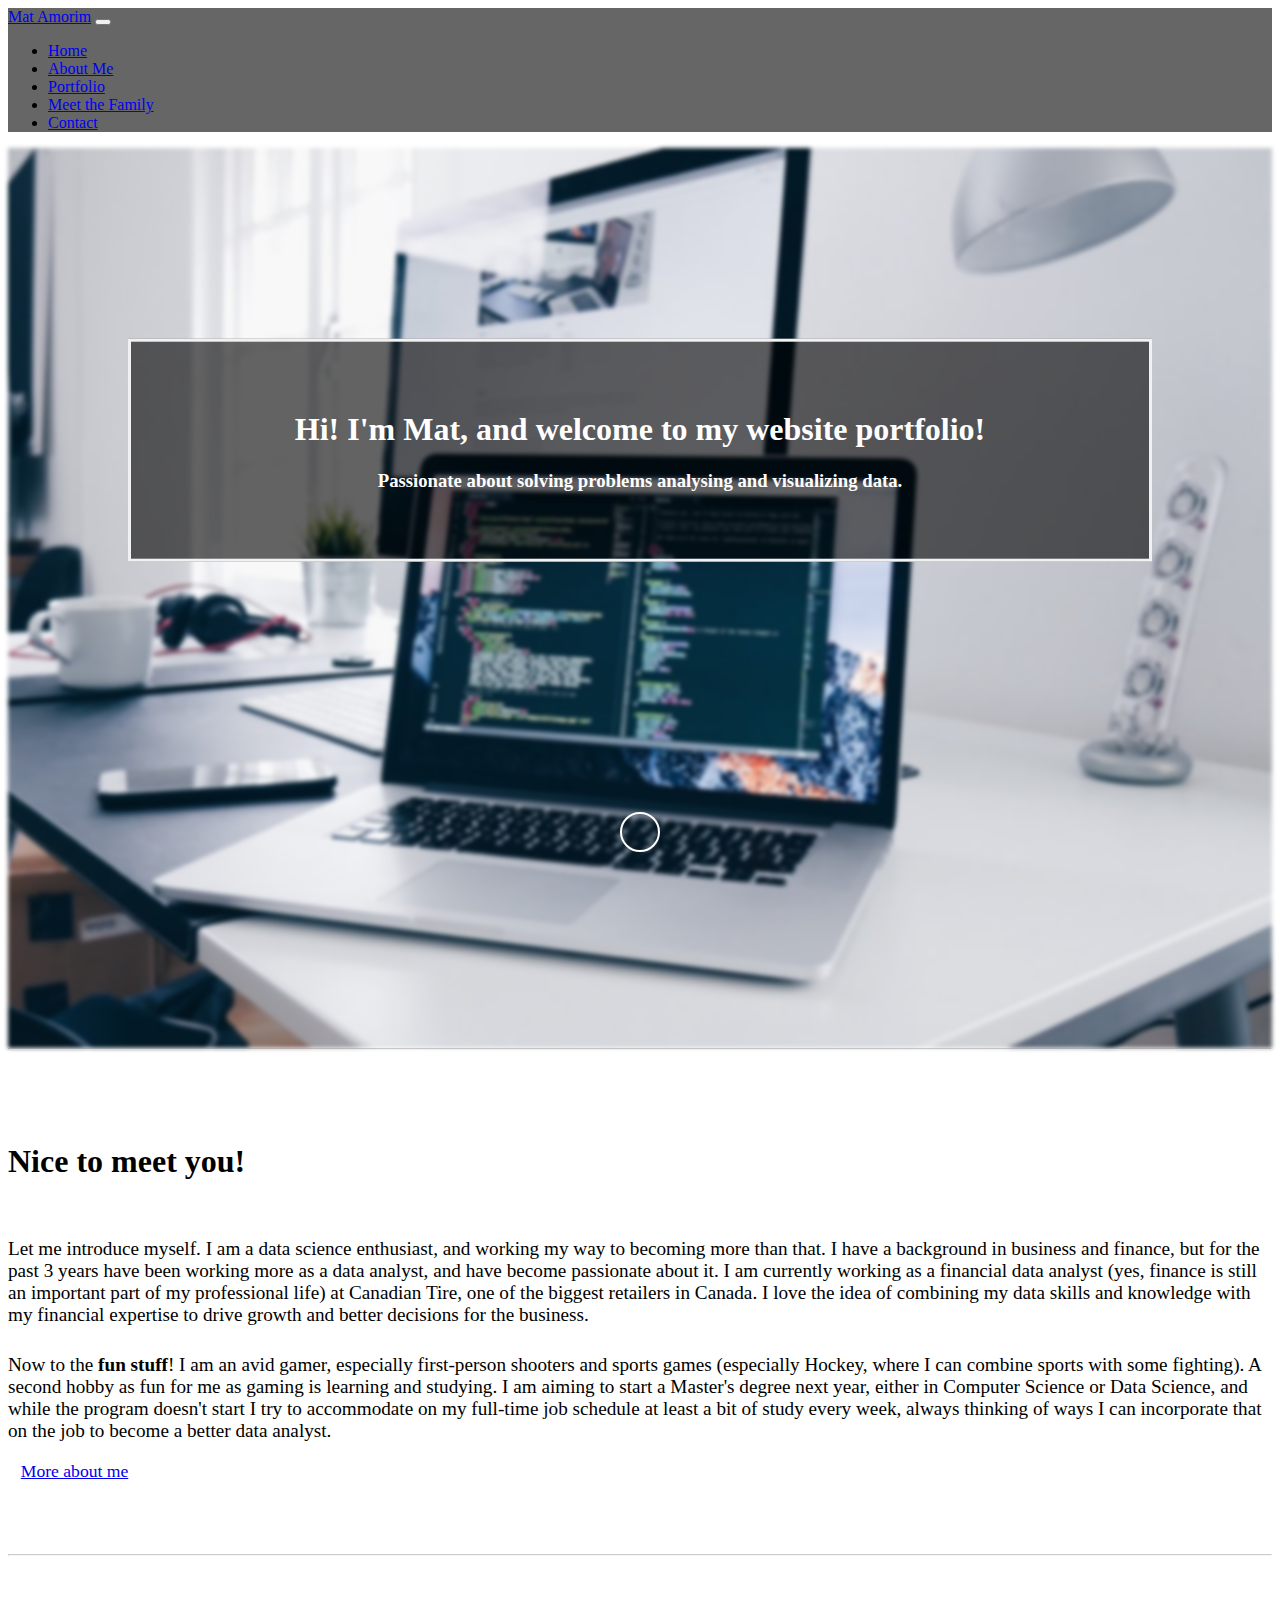
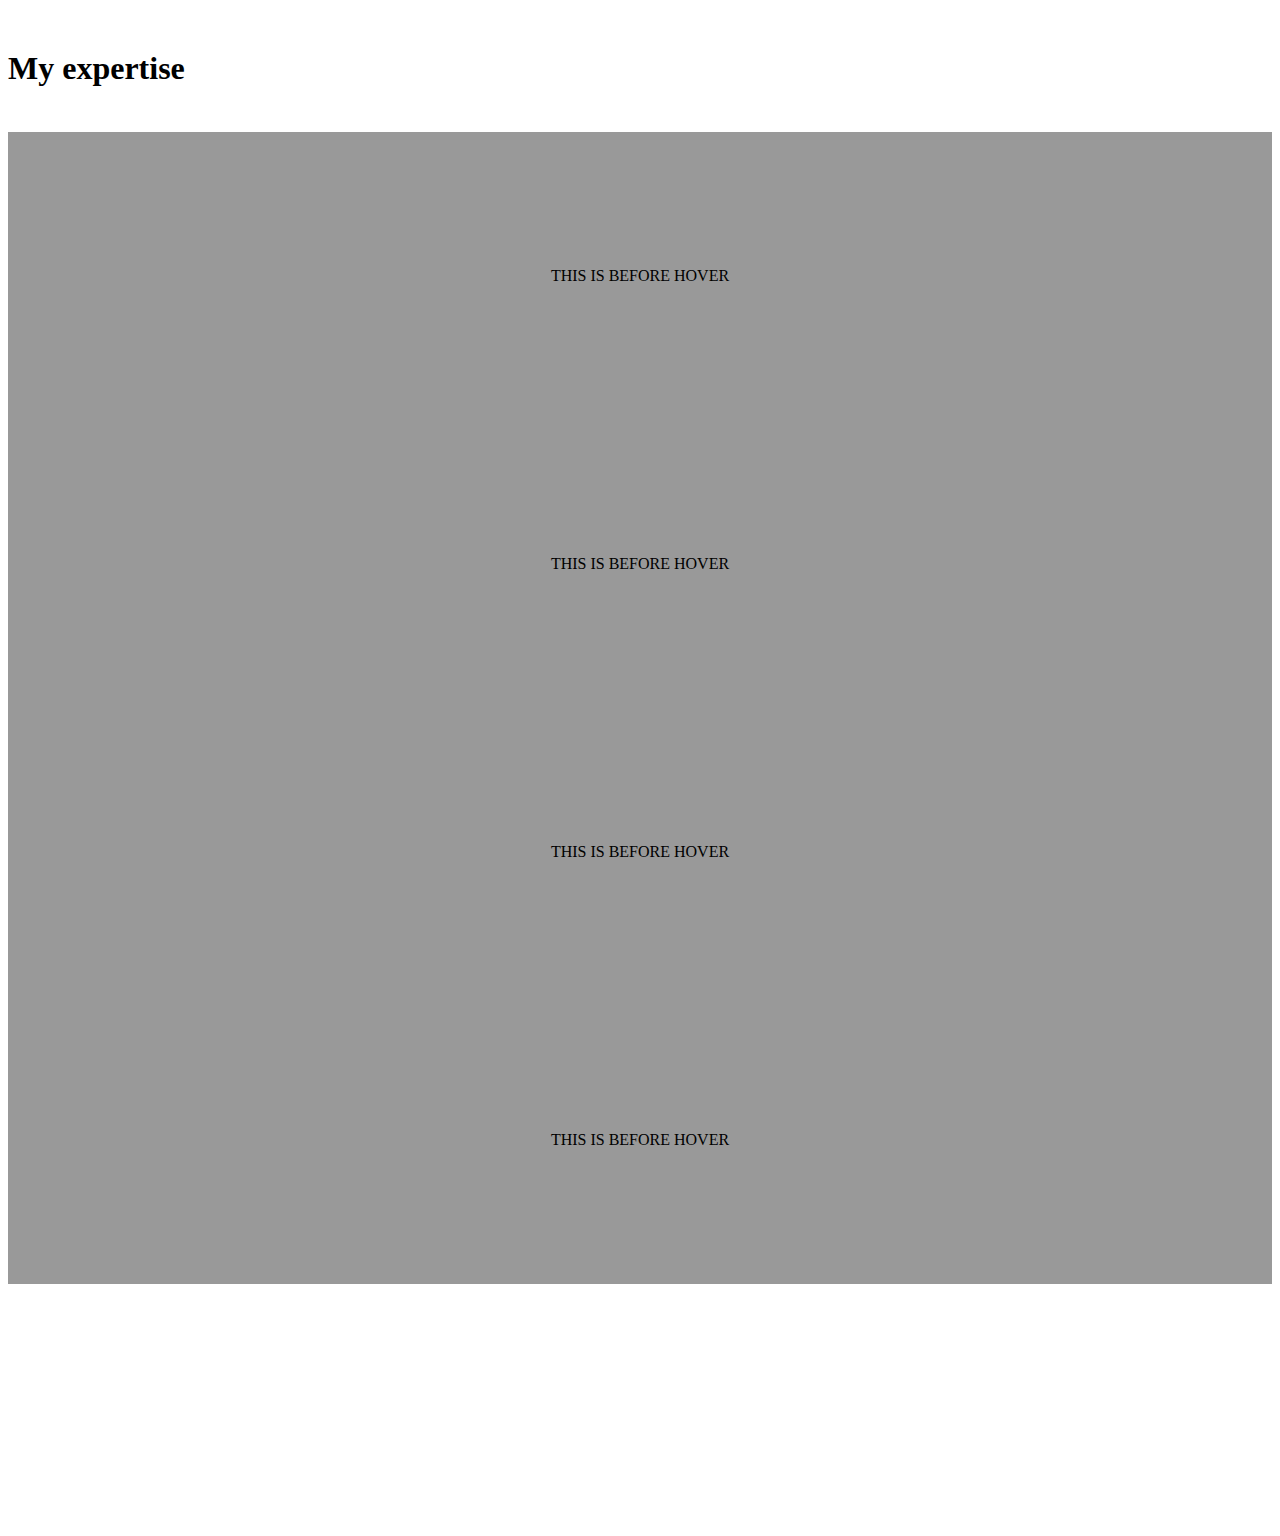
==== index.html @ 1cd7a4b4 "Fixed hover on main page" ====
<!DOCTYPE html>

<html lang="eng">
    <head>
        <meta charset="utf-8" />
        <meta name="viewport" content="width=device-width, initial-scale=1, shrink-to-fit=no" />
        <meta name="description" content="" />
        <meta name="author" content="" />
        <title>Mat Amorim</title>
        <!-- Font Awesome icons (free version)-->
        <!-- <script src="https://use.fontawesome.com/releases/v5.15.3/js/all.js" crossorigin="anonymous"></script> -->
        <link rel="stylesheet" href="https://use.fontawesome.com/releases/v5.7.2/css/all.css" integrity="sha384-fnmOCqbTlWIlj8LyTjo7mOUStjsKC4pOpQbqyi7RrhN7udi9RwhKkMHpvLbHG9Sr" crossorigin="anonymous">
        <!-- Google fonts-->
        <link href="https://fonts.googleapis.com/css?family=Montserrat:400,700" rel="stylesheet" type="text/css" />
        <link href="https://fonts.googleapis.com/css?family=Roboto+Slab:400,100,300,700" rel="stylesheet" type="text/css" />
        <!-- My CSS Stylesheet-->
        <link href="css/styles.css" rel="stylesheet" type="text/css" />
        <!-- Also include Bootstrap-->
        <link href="https://cdn.jsdelivr.net/npm/bootstrap@5.0.2/dist/css/bootstrap.min.css" rel="stylesheet" integrity="sha384-EVSTQN3/azprG1Anm3QDgpJLIm9Nao0Yz1ztcQTwFspd3yD65VohhpuuCOmLASjC" crossorigin="anonymous" />
    </head>
    <body>
        <!-- Navigation-->
        <nav class="navbar navbar-expand-lg navbar-dark fixed-top" id="mainNav">
            <div class="container" id="mainNavContainer">
                <a class="navbar-brand" href="#">Mat Amorim</a>
                <button class="navbar-toggler" type="button" data-bs-toggle="collapse" data-bs-target="#navbarResponsive" aria-controls="navbarResponsive" aria-expanded="false" aria-label="Toggle navigation">
                    <i class="fas fa-bars ms-1"></i>
                </button>
                <div class="collapse navbar-collapse" id="navbarResponsive">
                    <ul class="navbar-nav text-uppercase ms-auto py-4 py-lg-0">
                        <li class="nav-item"><a class="nav-link active" href="#">Home</a></li>
                        <li class="nav-item"><a class="nav-link" href="about.html">About Me</a></li>
                        <li class="nav-item"><a class="nav-link" href="portfolio.html">Portfolio</a></li>
                        <li class="nav-item"><a class="nav-link" href="family.html">Meet the Family</a></li>
                        <li class="nav-item"><a class="nav-link" href="contact.html">Contact</a></li>
                    </ul>
                </div>
            </div>
        </nav>
        <!-- Masthead-->
        <header>
            <div class="masthead"></div>
            <div class="masthead-subheading">
                <h1>
                    Hi! I'm Mat, and welcome to my website portfolio!
                </h1>
                <h3>
                    Passionate about solving problems analysing and visualizing data.
                </h3>
            </div>
            <div class="scroll-btn">
                <i class="fas fa-angle-double-down"></i>
            </div>
        </header>
        
        <hr class="sep-after-screen">
        
        <section class="home-personal">
            <div class="container">
                <div class="row align-items-center justify-content-between">
                    <h1>
                        Nice to meet you!
                    </h1>
                    <p class="home-details">
                        Let me introduce myself. I am a data science enthusiast, and working my way to becoming more than that. 
                        I have a background in business and finance, but for the past 3 years have been working more as a data analyst, and have become passionate about it. 
                        I am currently working as a financial data analyst (yes, finance is still an important part of my professional life) at Canadian Tire, one of the biggest retailers in Canada. 
                        I love the idea of combining my data skills and knowledge with my financial expertise to drive growth and better decisions for the business.
                    </p>
                    <p class="home-details second">
                        Now to the <b>fun stuff</b>! I am an avid gamer, especially first-person shooters and sports games (especially Hockey, where I can combine sports with some fighting).
                        A second hobby as fun for me as gaming is learning and studying. I am aiming to start a Master's degree next year, either in Computer Science or Data Science, 
                        and while the program doesn't start I try to accommodate on my full-time job schedule at least a bit of study every week, 
                        always thinking of ways I can incorporate that on the job to become a better data analyst.
                    </p>
                    <a href="about.html" class="btn btn-outline-dark about-btn" role="button">More about me</a>
                </div>
            </div>
        </section>

        <hr class="sep-after-intro">

        <section class="home-expertise">
            <div class="container">
                <div class="row d-flex justify-content-center" id="expertise-title">
                    <div class="text-center">
                        <h1>My expertise</h1>
                    </div>
                </div>
                <div class="row">
                    <div class="col-lg-6 col-sm-6 mb-4">
                        <div class="exp-item">
                            <div class="exp-hover">
                                THIS IS THE HOVER
                            </div>
                            THIS IS BEFORE HOVER
                        </div>
                    </div>
                    <div class="col-lg-6 col-sm-6 mb-4">
                        <div class="exp-item">
                            <div class="exp-hover">
                                THIS IS THE HOVER
                            </div>
                            THIS IS BEFORE HOVER
                        </div>
                    </div>
                    <div class="col-lg-6 col-sm-6 mb-4">
                        <div class="exp-item">
                            <div class="exp-hover">
                                THIS IS THE HOVER
                            </div>
                            THIS IS BEFORE HOVER
                        </div>
                    </div>
                    <div class="col-lg-6 col-sm-6 mb-4">
                        <div class="exp-item">
                            <div class="exp-hover">
                                THIS IS THE HOVER
                            </div>
                            THIS IS BEFORE HOVER
                        </div>
                    </div>
                </div>
            </div>
        </section>

        <div style="padding-top:20vh;"></div>
        <script src="https://cdn.jsdelivr.net/npm/bootstrap@5.0.2/dist/js/bootstrap.bundle.min.js" integrity="sha384-MrcW6ZMFYlzcLA8Nl+NtUVF0sA7MsXsP1UyJoMp4YLEuNSfAP+JcXn/tWtIaxVXM" crossorigin="anonymous"></script>
        <script src="js/scripts.js"></script>
        <!-- FontAwesome CSS - loading as last, so it doesn't block rendering-->
    <link rel="stylesheet" href="https://use.fontawesome.com/releases/v5.7.1/css/all.css" integrity="sha384-fnmOCqbTlWIlj8LyTjo7mOUStjsKC4pOpQbqyi7RrhN7udi9RwhKkMHpvLbHG9Sr" crossorigin="anonymous">
    </body>
</html>
---- css/styles.css ----
body, html {
    height: 100%;
    /*overflow: auto;*/
}

 
::-webkit-scrollbar {
    width: 0.3vw;  /* Remove scrollbar space */
    background: transparent;  /* Optional: just make scrollbar invisible */
}
/* Optional: show position indicator in red */
::-webkit-scrollbar-thumb {
    background: rgba(0,0,0, 0.6);
}

header {
    height:100%;
}

hr.sep-after-screen {
    margin: 0;
    color: rgba(0, 0, 0, 0.5);
    height: 2px;
    opacity: .5;
}

hr.sep-after-screen:not([size]) {
    height:2px;
}

div.masthead {
    /* Choose background image */
    background-image: url("../assets/wallpaper.jpg");
  

    /* Full height */
    height: 100%;
  
    /* Center and scale the image nicely */
    background-position: center;
    background-repeat: no-repeat;
    background-size: cover;

    /* Add the blur effect */
    filter: blur(2px);
    -webkit-filter: blur(2px);
    
}

* {
    box-sizing: border-box;
}

/* Position text in the middle of the page/image */
.masthead-subheading {
    background-color: rgb(0,0,0); /* Fallback color */
    background-color: rgba(0,0,0, 0.6); /* Black w/opacity/see-through */
    color: white;
    font-weight: bold;
    border: 3px solid #f1f1f1;
    position: absolute;
    top: 50%;
    left: 50%;
    transform: translate(-50%, -50%);
    z-index: 2;
    width: 80%;
    padding: 3rem 0;
    text-align: center;
}

#mainNav {
    background-color: rgba(0,0,0, 0.6); /* Black w/opacity/see-through */
    transition: all 0.15s ease-in-out;
}

#mainNavContainer {
    transition: all 0s ease-in-out;
}

#mainNav.scroll {
    background-color: rgba(0,0,0, 0.8); /* Black w/opacity/see-through */
    padding-top: 0;
    padding-bottom: 0;
    font-size: 80% !important;
    box-shadow:  0 4px 4px -2px #000000
}

.scroll-btn {
    width: 2.5rem;
    height: 2.5rem;
    border-radius: 50%;
    border: 2px solid #fff;
    display: -ms-flexbox;
    display: flex;
    -ms-flex-align: center;
    align-items: center;
    -ms-flex-pack: center;
    justify-content: center;
    color: #fff;
    font-size: 0.8rem;
    position: absolute;
    bottom: 3rem;
    left: calc(50% - 1.25rem);
    -webkit-animation: float 2s linear infinite;
    animation: float 2s linear infinite;
    -webkit-animation-direction: alternate;
    animation-direction: alternate;
    z-index: 2;
}

@-webkit-keyframes float {
    0% {
      -webkit-transform: translateY(0.5rem);
      transform: translateY(0.5rem);
    }
    100% {
      -webkit-transform: none;
      transform: none;
    }
}

section.home-personal {
    padding: 8vh 0;
}

p.home-details {
    padding-left: calc(var(--bs-gutter-x) * 1.5);
    padding-right: calc(var(--bs-gutter-x) * 1.5);
    padding-top: 4vh;
    font-size:120%;
}

p.second {
    padding-top: 1vh;
}

a.about-btn {
    width: auto;
    margin-left: calc(var(--bs-gutter-x) * 1.5); 
    margin-top: 1vh;
    padding-left:1vw;
    padding-right:1vw;
    font-size:110%;
}

hr.sep-after-intro {
    margin: 0;
    color: rgba(0, 0, 0, 0.3);
    height: 1px;
    opacity: .5;
}

hr.sep-after-intro:not([size]) {
    height: 1px;
}

section.home-expertise {
    padding: 8vh 0;
}

.exp-item {
    height: 18rem;
    width:100%;
    margin-left: auto;
    margin-right: auto;
    background-color: #999999;
    position: relative;
    display: flex; 
    align-items: center;
    justify-content: center;
}

.exp-hover {
    position: absolute;
    height: inherit;
    width: 100%;
    display: flex; 
    align-items: center;
    justify-content: center;
    background: rgba(0, 0, 0, 0.6);
    color:#ffffff;
    opacity: 0;
    transition: opacity 0.2s ease-in-out;
    margin: auto;
}

.exp-hover:hover {
    opacity: 1;
    cursor: default;
}

#expertise-title {
    margin-bottom:5vh;
}

@media (max-width: 576px) {
    .exp-item {
        height:9rem;
    }
}
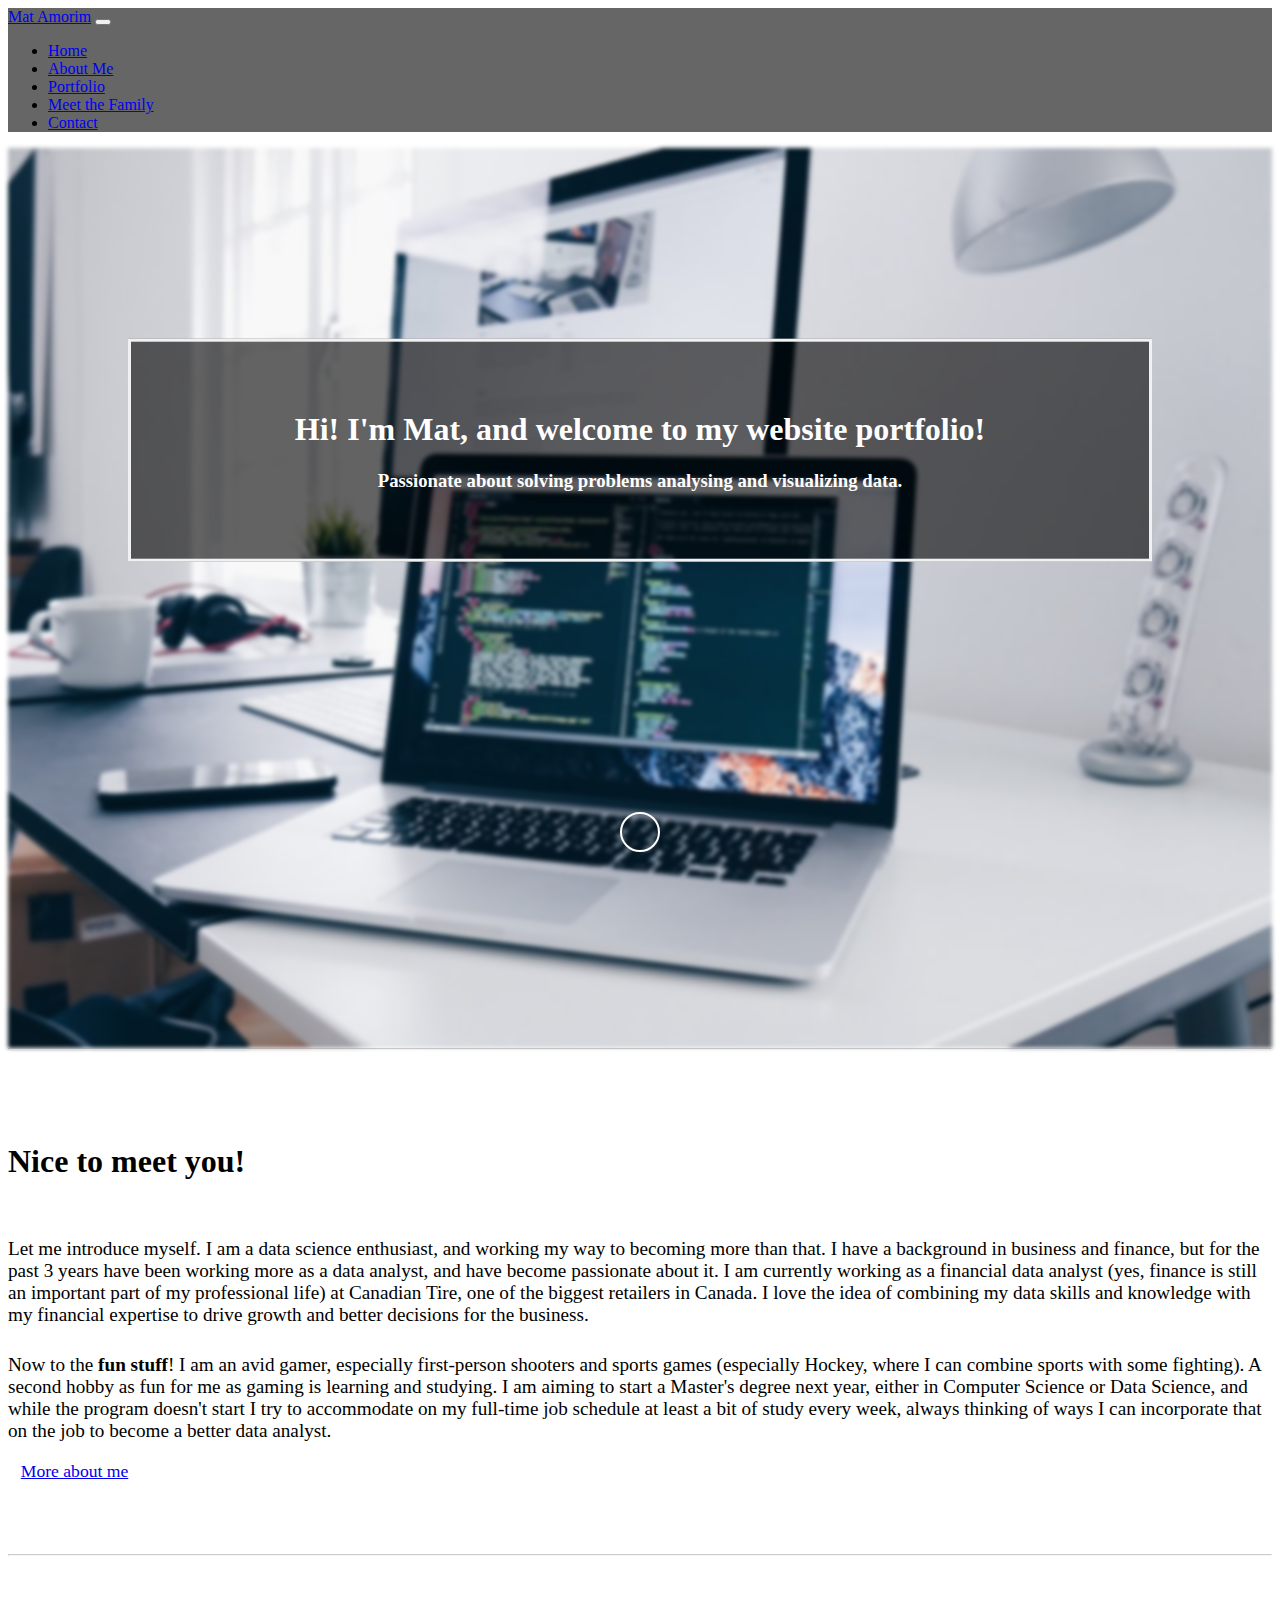
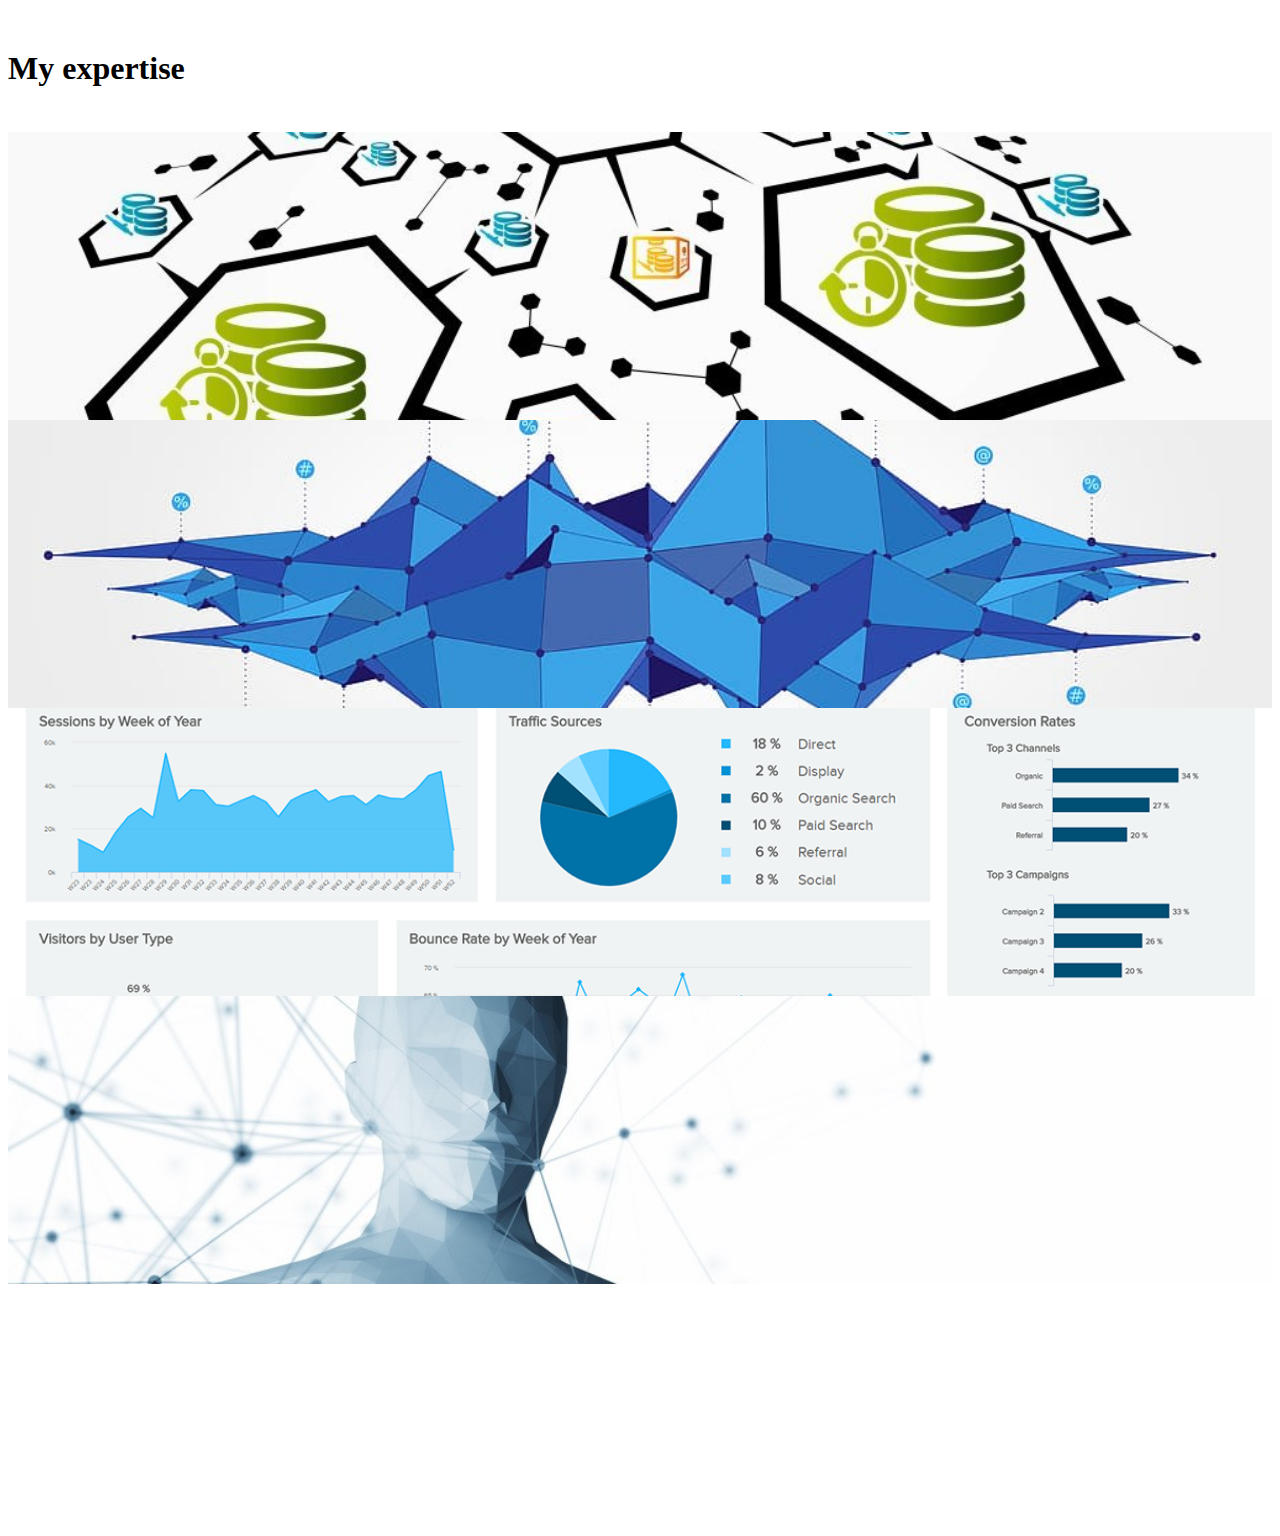
==== commit 4f226d59: "Adjusted hover on expertise" ====
--- a/index.html
+++ b/index.html
@@ -89,35 +89,39 @@
                 </div>
                 <div class="row">
                     <div class="col-lg-6 col-sm-6 mb-4">
-                        <div class="exp-item">
+                        <div class="exp-item" id="data-mgmt-exp">
                             <div class="exp-hover">
-                                THIS IS THE HOVER
+                                <h3 class="title-exp">Data Management</h3>
+                                <div class="line-break"></div>
+                                <p class="desc-exp">asdjklqljdlajdlqjdlqkj</p>
                             </div>
-                            THIS IS BEFORE HOVER
                         </div>
                     </div>
                     <div class="col-lg-6 col-sm-6 mb-4">
-                        <div class="exp-item">
+                        <div class="exp-item" id="data-analysis-exp">
                             <div class="exp-hover">
-                                THIS IS THE HOVER
+                                <h3 class="title-exp">Data Analysis</h3>
+                                <div class="line-break"></div>
+                                <p class="desc-exp">asdjklqljdlajdlqjdlqkj</p>
                             </div>
-                            THIS IS BEFORE HOVER
                         </div>
                     </div>
                     <div class="col-lg-6 col-sm-6 mb-4">
-                        <div class="exp-item">
+                        <div class="exp-item" id="dash-exp">
                             <div class="exp-hover">
-                                THIS IS THE HOVER
+                                <h3 class="title-exp">Dashboards and Data Visualization</h3>
+                                <div class="line-break"></div>
+                                <p class="desc-exp">asdjklqljdlajdlqjdlqkj</p>
                             </div>
-                            THIS IS BEFORE HOVER
                         </div>
                     </div>
                     <div class="col-lg-6 col-sm-6 mb-4">
-                        <div class="exp-item">
+                        <div class="exp-item" id="ml-exp">
                             <div class="exp-hover">
-                                THIS IS THE HOVER
+                                <h3 class="title-exp">Machine Learning and Predictive Modelling</h3>
+                                <div class="line-break"></div>
+                                <p class="desc-exp">asdjklqljdlajdlqjdlqkj</p>
                             </div>
-                            THIS IS BEFORE HOVER
                         </div>
                     </div>
                 </div>
--- a/css/styles.css
+++ b/css/styles.css
@@ -163,7 +163,6 @@
     width:100%;
     margin-left: auto;
     margin-right: auto;
-    background-color: #999999;
     position: relative;
     display: flex; 
     align-items: center;
@@ -177,7 +176,9 @@
     display: flex; 
     align-items: center;
     justify-content: center;
-    background: rgba(0, 0, 0, 0.6);
+    flex-wrap: wrap;
+    align-content: center;
+    background: rgba(11, 44, 151, 0.95);
     color:#ffffff;
     opacity: 0;
     transition: opacity 0.2s ease-in-out;
@@ -197,4 +198,45 @@
     .exp-item {
         height:9rem;
     }
+}
+
+#data-mgmt-exp {
+    background-image: url("../assets/data_gathering_and_management.jpg");
+    background-position: center;
+    background-size: cover;
+    background-repeat: no-repeat;
+}
+
+#data-analysis-exp {
+    background-image: url("../assets/data_analysis_background.jpg");
+    background-position: center;
+    background-size: cover;
+    background-repeat: no-repeat;
+}
+
+.line-break {
+    width: inherit;
+    height: 1vh;
+}
+
+#dash-exp {
+    background-image: url("../assets/dashboard.png");
+    background-position: center;
+    background-size: cover;
+    background-repeat: no-repeat;
+}
+
+#ml-exp {
+    background-image: url("../assets/predictive_modelling.jpg");
+    background-position: center;
+    background-size: cover;
+    background-repeat: no-repeat;
+}
+
+.title-exp {
+    text-align: center;
+}
+
+.desc-exp {
+    text-align: center;
 }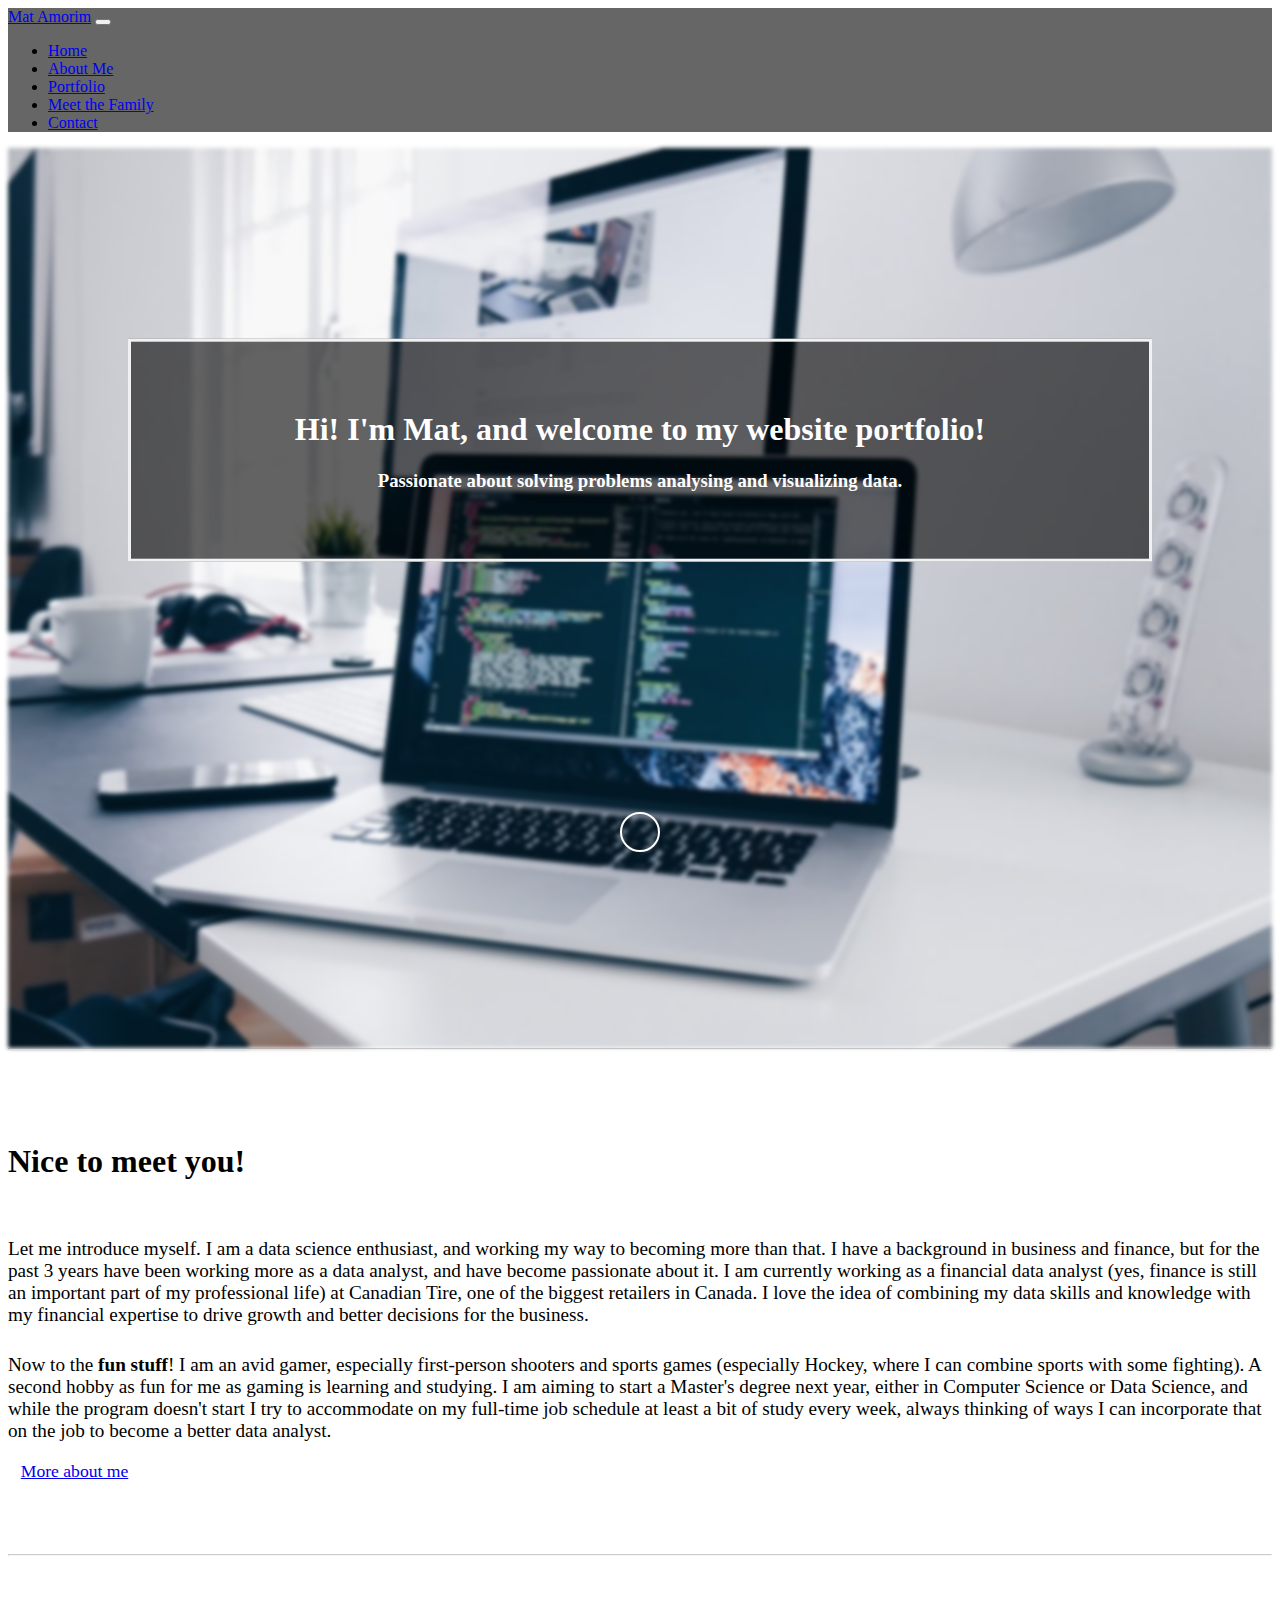
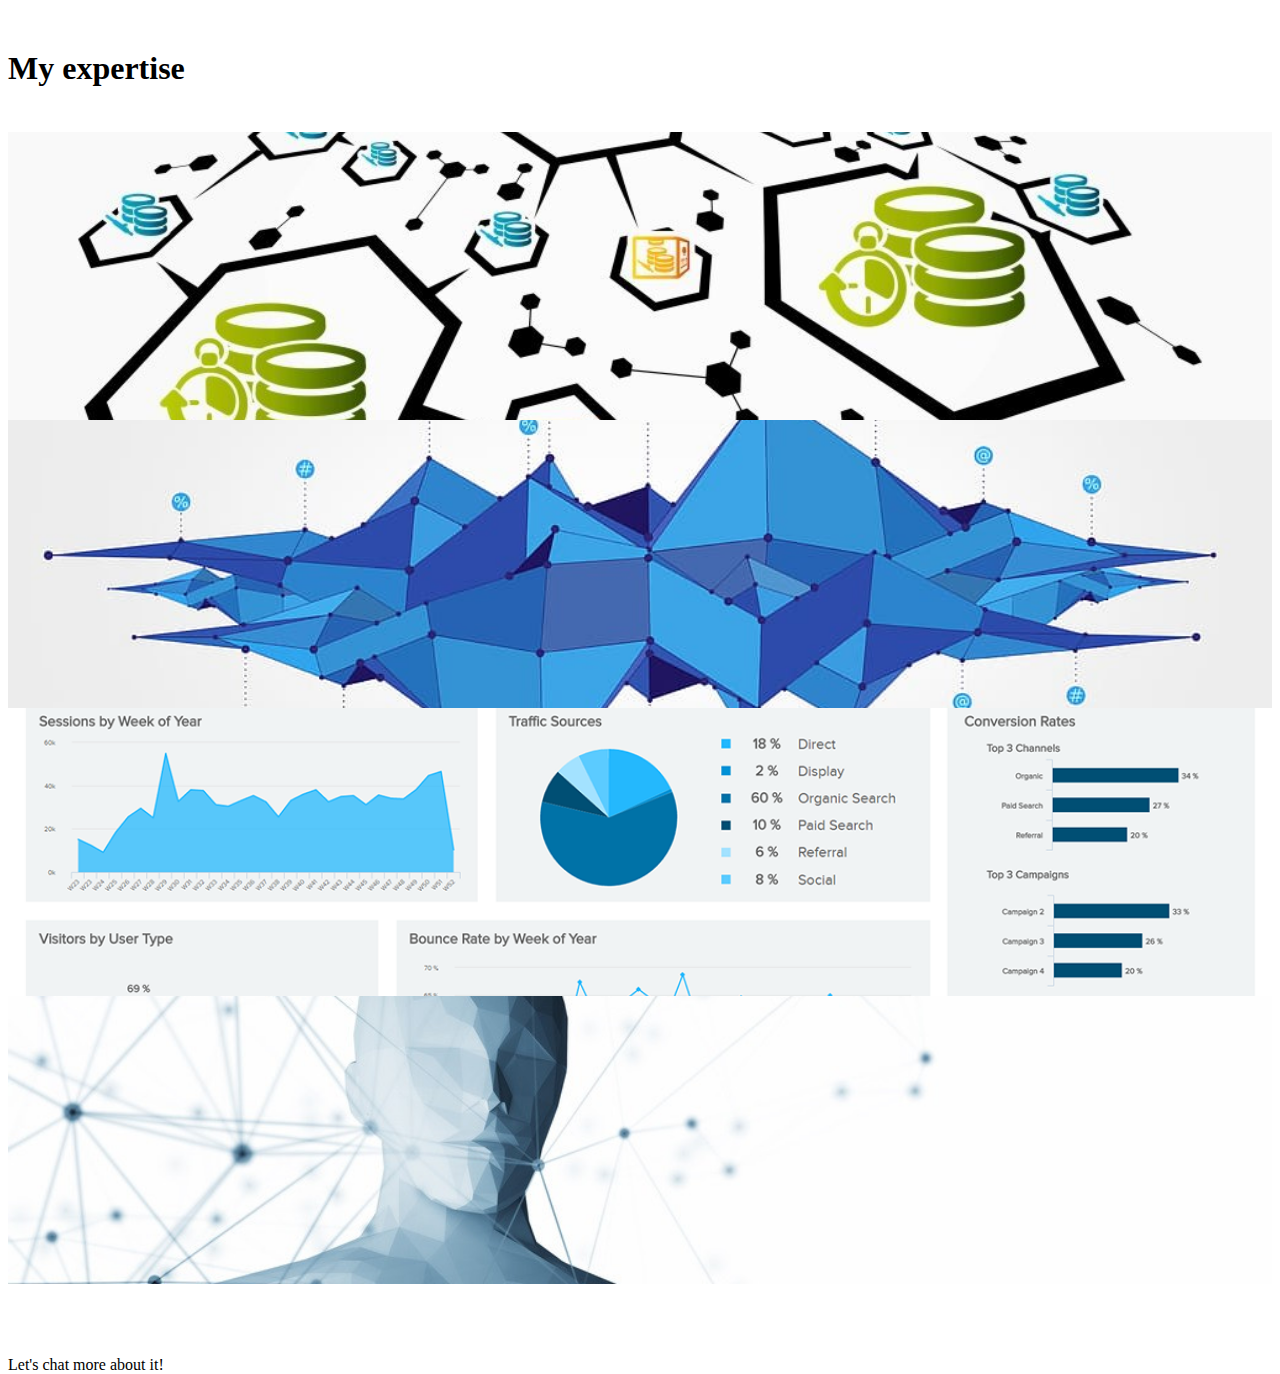
==== commit 5b813201: "Added icons to footer" ====
--- a/index.html
+++ b/index.html
@@ -93,7 +93,20 @@
                             <div class="exp-hover">
                                 <h3 class="title-exp">Data Management</h3>
                                 <div class="line-break"></div>
-                                <p class="desc-exp">asdjklqljdlajdlqjdlqkj</p>
+                                <ul class="exp-list">
+                                    <li>
+                                        Gather data from a handful of sources, like APIs, SQL databases, Excel spreadsheets and even scrapping websites
+                                    </li>
+                                    <li>
+                                        Assess the quality of data and clean whenever needed, transforming messy data into actionable information
+                                    </li>
+                                    <li>
+                                        Automate the process to be reproduced whenever needed
+                                    </li>
+                                </ul>
+                                <p class='exp-p'>
+                                    Automate the process of gathering and cleaning data from various sources
+                                </p>
                             </div>
                         </div>
                     </div>
@@ -127,8 +140,18 @@
                 </div>
             </div>
         </section>
-
-        <div style="padding-top:20vh;"></div>
+        <footer>
+            <div class='container'>
+                <div class='row d-flex justify-content-center'>
+                    Let's chat more about it!
+                </div>
+                <div class='row'>
+                    <div class='col-md-4 fab fa-github'></div>
+                    <div class='col-md-4 fab fa-linkedin'></div>
+                    <div class='col-md-4 far fa-envelope'></div>
+                </div>
+            </div>
+        </footer>
         <script src="https://cdn.jsdelivr.net/npm/bootstrap@5.0.2/dist/js/bootstrap.bundle.min.js" integrity="sha384-MrcW6ZMFYlzcLA8Nl+NtUVF0sA7MsXsP1UyJoMp4YLEuNSfAP+JcXn/tWtIaxVXM" crossorigin="anonymous"></script>
         <script src="js/scripts.js"></script>
         <!-- FontAwesome CSS - loading as last, so it doesn't block rendering-->
--- a/css/styles.css
+++ b/css/styles.css
@@ -178,7 +178,7 @@
     justify-content: center;
     flex-wrap: wrap;
     align-content: center;
-    background: rgba(11, 44, 151, 0.95);
+    background: rgba(29, 48, 112, 0.975);
     color:#ffffff;
     opacity: 0;
     transition: opacity 0.2s ease-in-out;
@@ -194,9 +194,29 @@
     margin-bottom:5vh;
 }
 
-@media (max-width: 576px) {
+.exp-list, .exp-p {
+    margin: 0 2vw;
+}
+
+@media (max-width: 768px) {
     .exp-item {
         height:9rem;
+    }
+    .exp-list {
+        display: none;
+    }
+    .exp-p {
+        display: block;
+        text-align: center;
+    }
+}
+
+@media (min-width: 769px) {
+    .exp-p {
+        display: none;
+    }
+    .exp-list {
+        display: block;
     }
 }
 
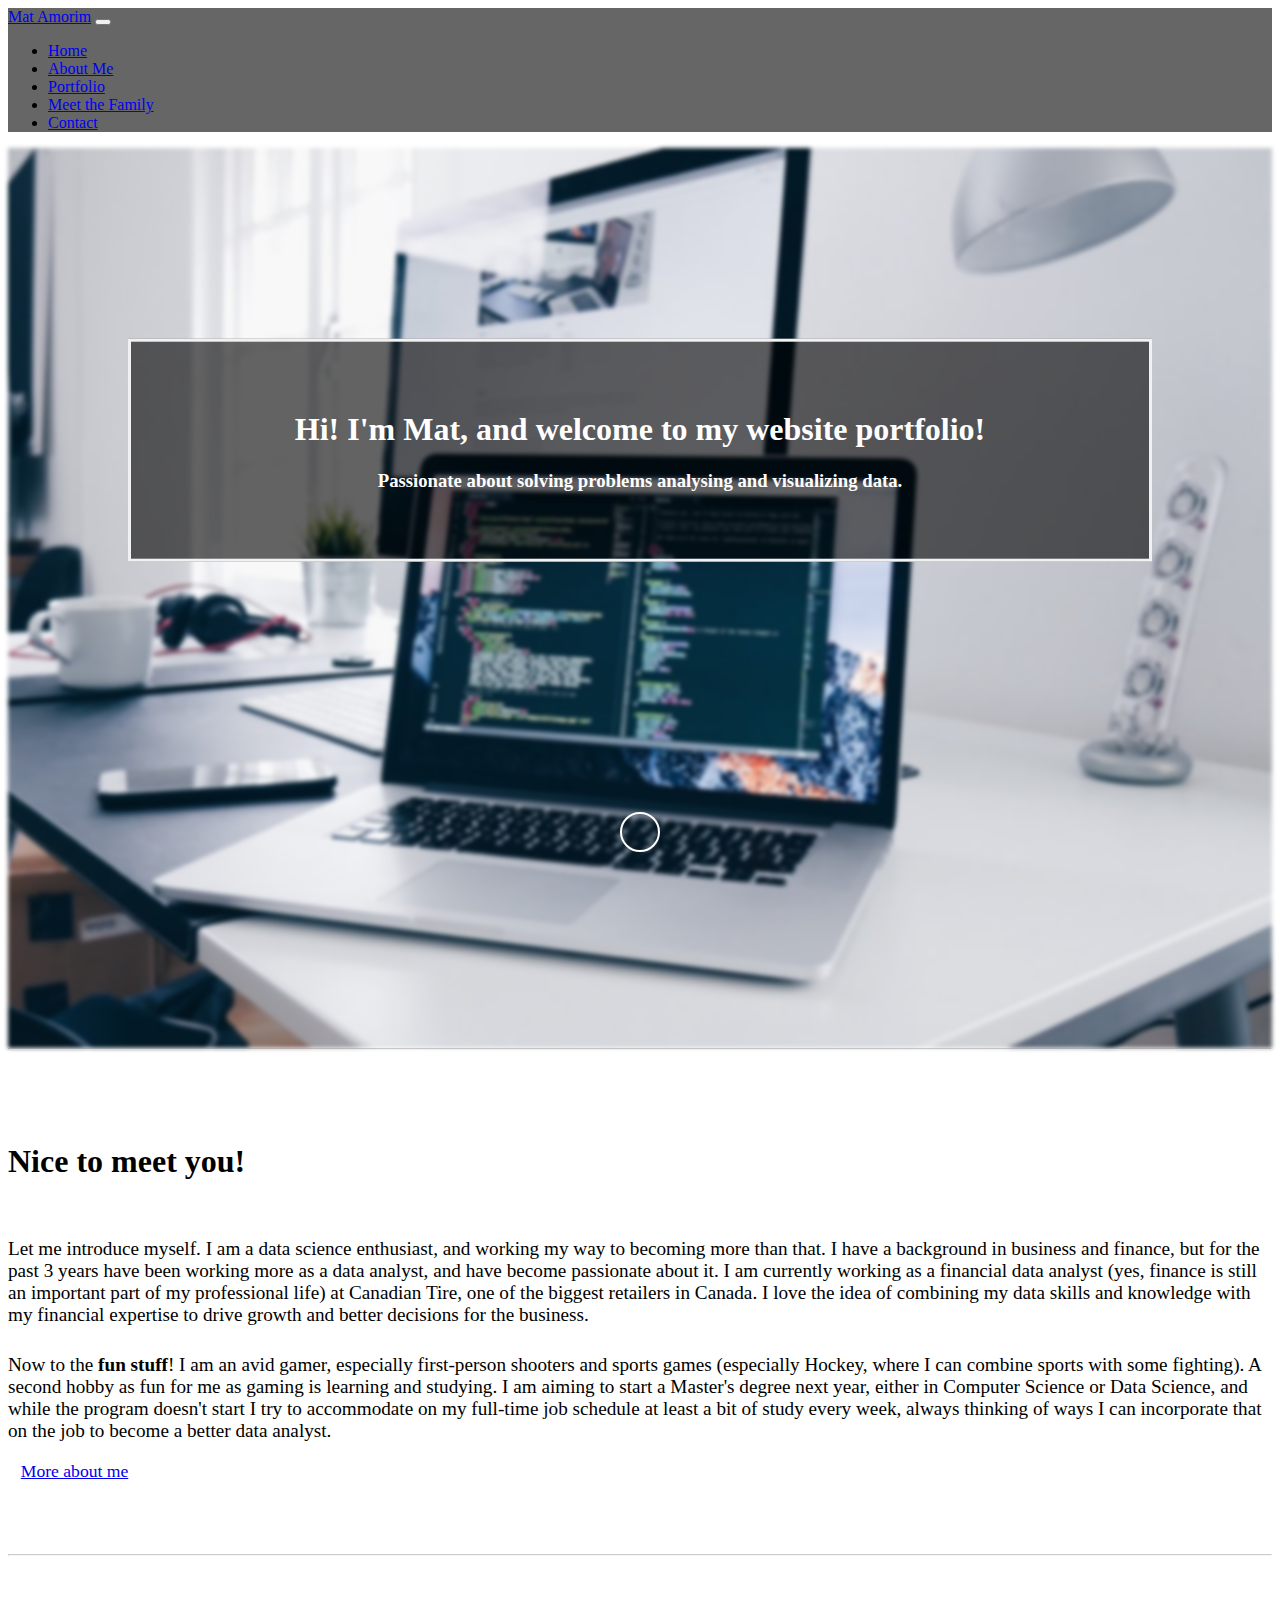
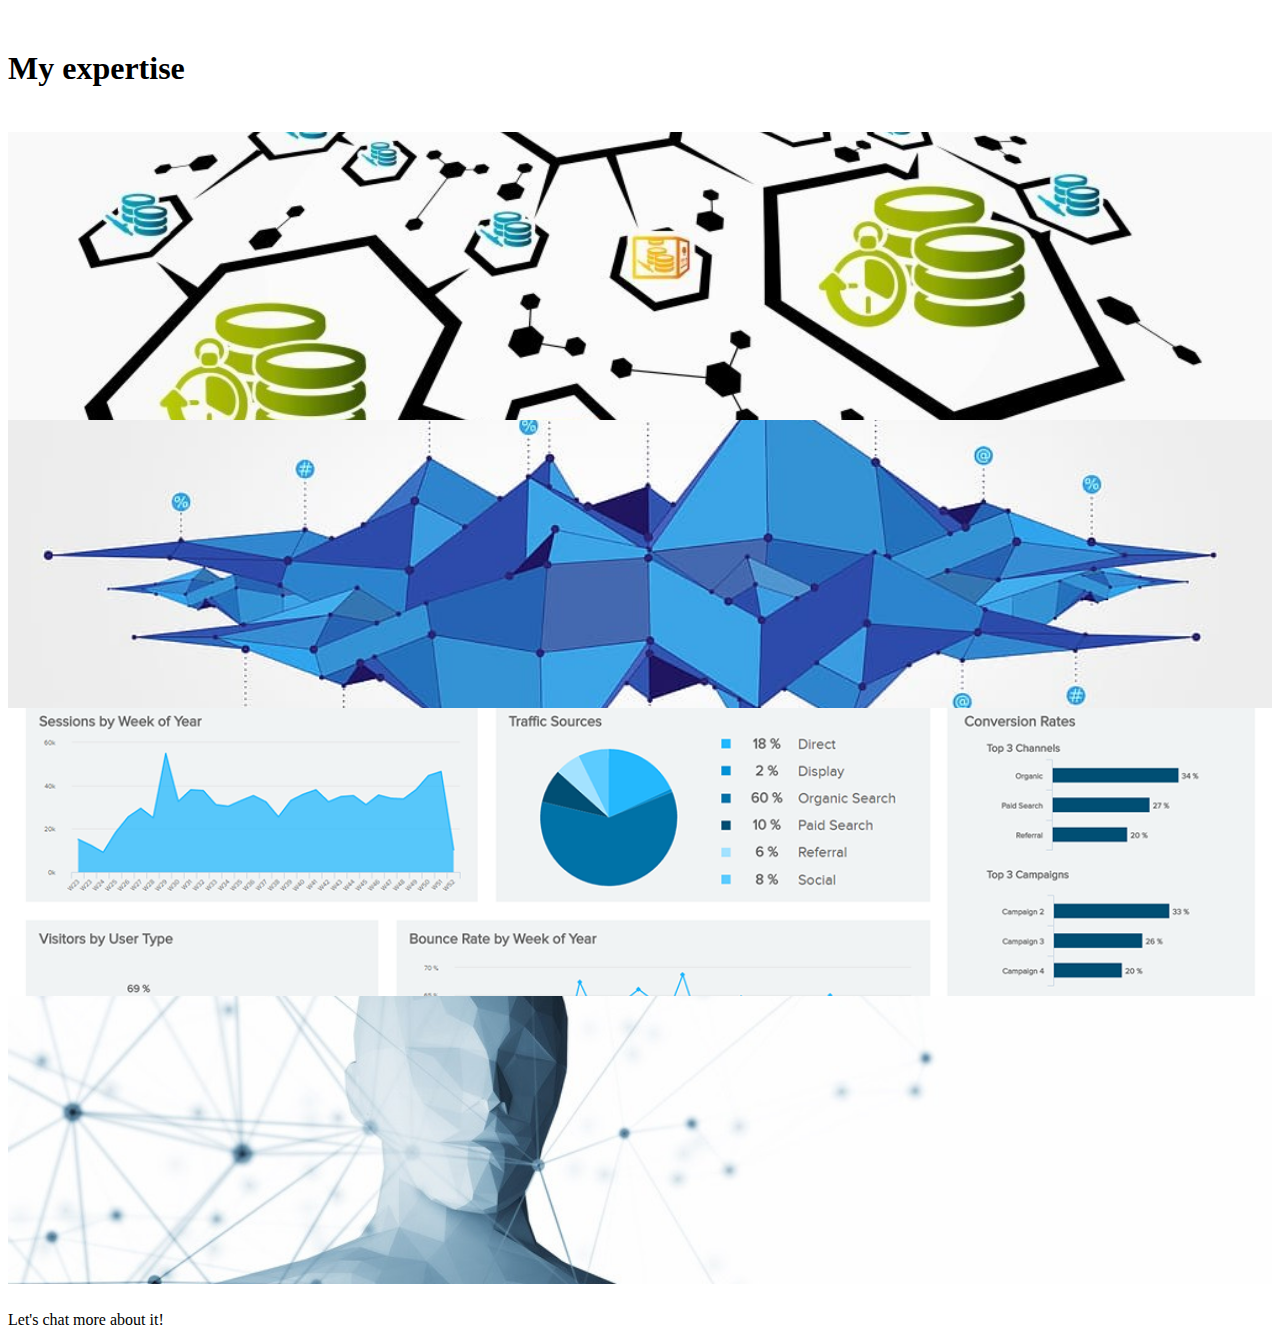
==== commit 7d0a1de5: "Fixed footer icons width" ====
--- a/index.html
+++ b/index.html
@@ -115,7 +115,20 @@
                             <div class="exp-hover">
                                 <h3 class="title-exp">Data Analysis</h3>
                                 <div class="line-break"></div>
-                                <p class="desc-exp">asdjklqljdlajdlqjdlqkj</p>
+                                <ul class="exp-list">
+                                    <li>
+                                        Gather data from a handful of sources, like APIs, SQL databases, Excel spreadsheets and even scrapping websites
+                                    </li>
+                                    <li>
+                                        Assess the quality of data and clean whenever needed, transforming messy data into actionable information
+                                    </li>
+                                    <li>
+                                        Automate the process to be reproduced whenever needed
+                                    </li>
+                                </ul>
+                                <p class='exp-p'>
+                                    Automate the process of gathering and cleaning data from various sources
+                                </p>
                             </div>
                         </div>
                     </div>
@@ -124,7 +137,20 @@
                             <div class="exp-hover">
                                 <h3 class="title-exp">Dashboards and Data Visualization</h3>
                                 <div class="line-break"></div>
-                                <p class="desc-exp">asdjklqljdlajdlqjdlqkj</p>
+                                <ul class="exp-list">
+                                    <li>
+                                        Gather data from a handful of sources, like APIs, SQL databases, Excel spreadsheets and even scrapping websites
+                                    </li>
+                                    <li>
+                                        Assess the quality of data and clean whenever needed, transforming messy data into actionable information
+                                    </li>
+                                    <li>
+                                        Automate the process to be reproduced whenever needed
+                                    </li>
+                                </ul>
+                                <p class='exp-p'>
+                                    Automate the process of gathering and cleaning data from various sources
+                                </p>
                             </div>
                         </div>
                     </div>
@@ -133,7 +159,20 @@
                             <div class="exp-hover">
                                 <h3 class="title-exp">Machine Learning and Predictive Modelling</h3>
                                 <div class="line-break"></div>
-                                <p class="desc-exp">asdjklqljdlajdlqjdlqkj</p>
+                                <ul class="exp-list">
+                                    <li>
+                                        Gather data from a handful of sources, like APIs, SQL databases, Excel spreadsheets and even scrapping websites
+                                    </li>
+                                    <li>
+                                        Assess the quality of data and clean whenever needed, transforming messy data into actionable information
+                                    </li>
+                                    <li>
+                                        Automate the process to be reproduced whenever needed
+                                    </li>
+                                </ul>
+                                <p class='exp-p'>
+                                    Automate the process of gathering and cleaning data from various sources
+                                </p>
                             </div>
                         </div>
                     </div>
@@ -146,9 +185,9 @@
                     Let's chat more about it!
                 </div>
                 <div class='row'>
-                    <div class='col-md-4 fab fa-github'></div>
-                    <div class='col-md-4 fab fa-linkedin'></div>
-                    <div class='col-md-4 far fa-envelope'></div>
+                    <div class='fab fa-github footer-icon'></div>
+                    <div class='fab fa-linkedin footer-icon'></div>
+                    <div class='far fa-envelope footer-icon'></div>
                 </div>
             </div>
         </footer>
--- a/css/styles.css
+++ b/css/styles.css
@@ -155,7 +155,7 @@
 }
 
 section.home-expertise {
-    padding: 8vh 0;
+    padding: 8vh 0 3vh 0;
 }
 
 .exp-item {
@@ -259,4 +259,14 @@
 
 .desc-exp {
     text-align: center;
+}
+
+.footer-icon {
+    text-align: center;
+    display: flex !important;
+    flex-wrap: wrap !important;
+    flex: 0 0 auto !important;
+    width: 33.333333333333% !important;
+    align-items: center !important;
+    justify-content: center !important;
 }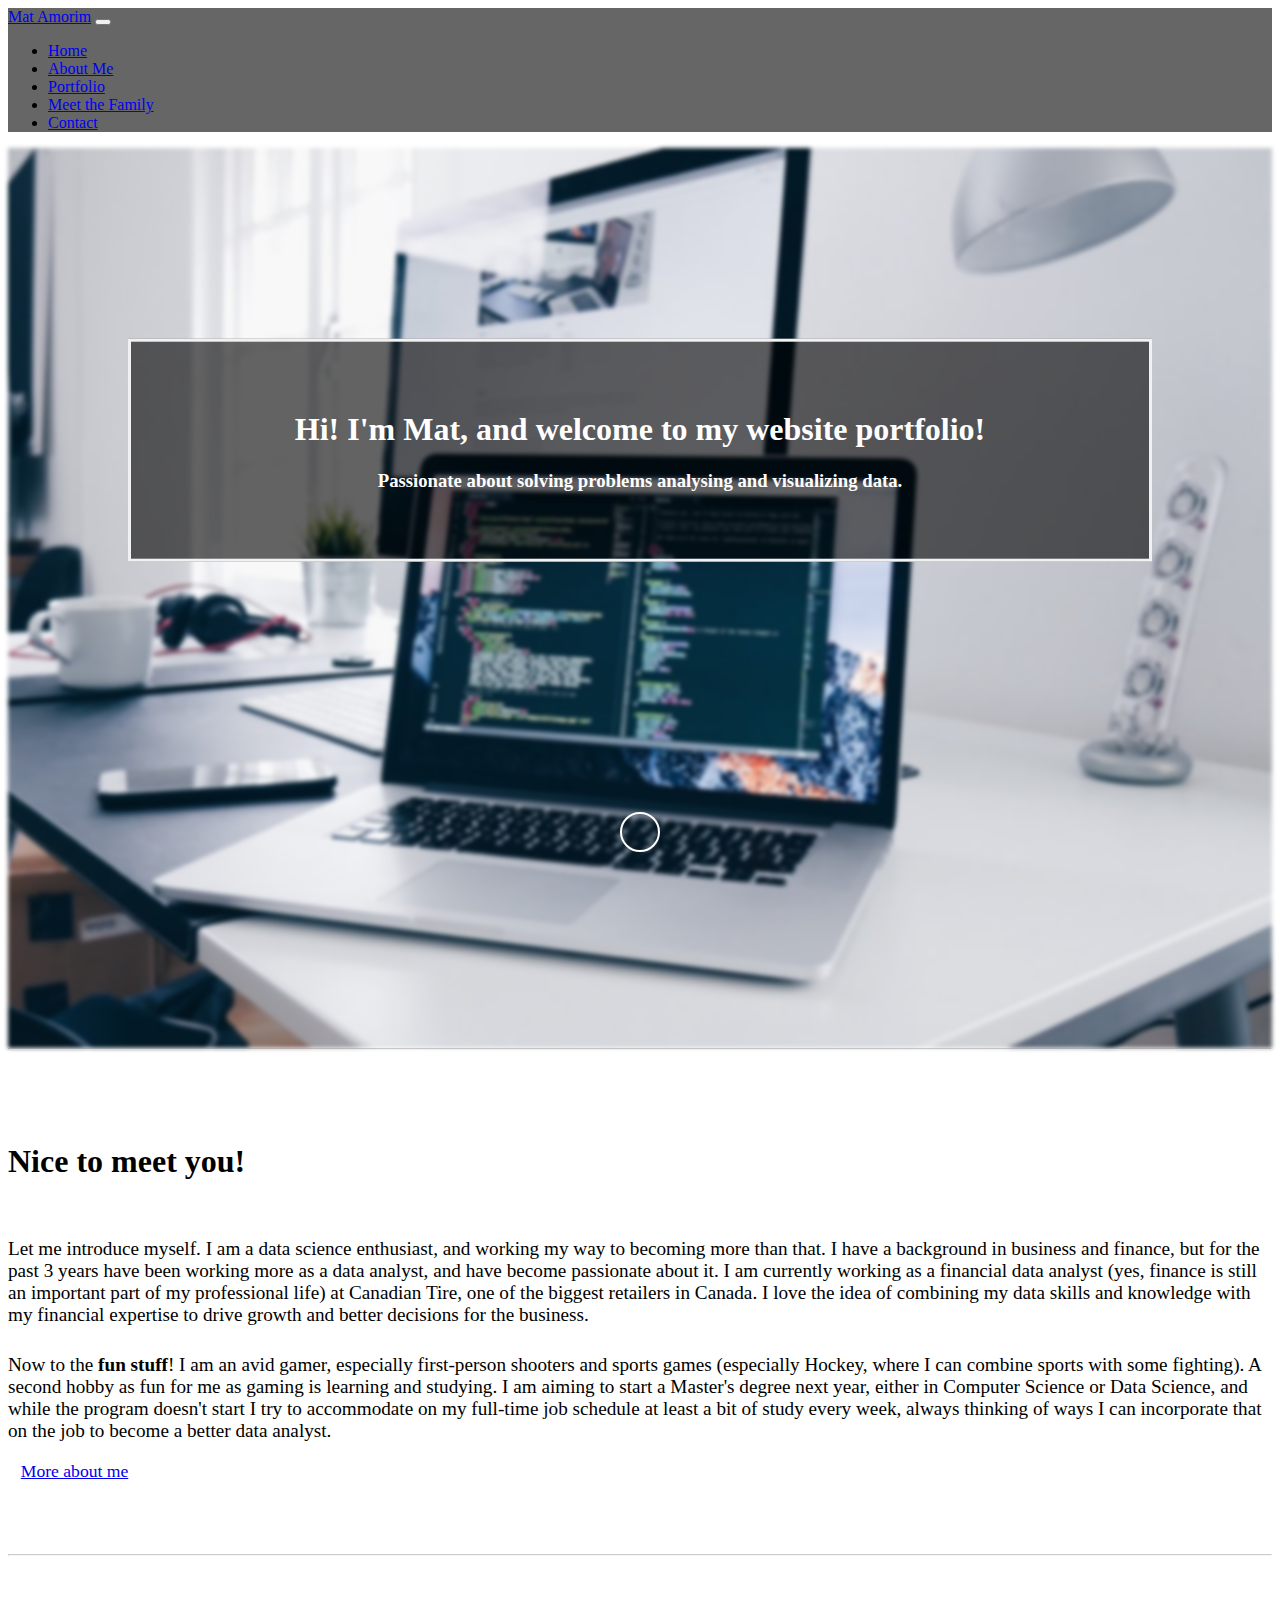
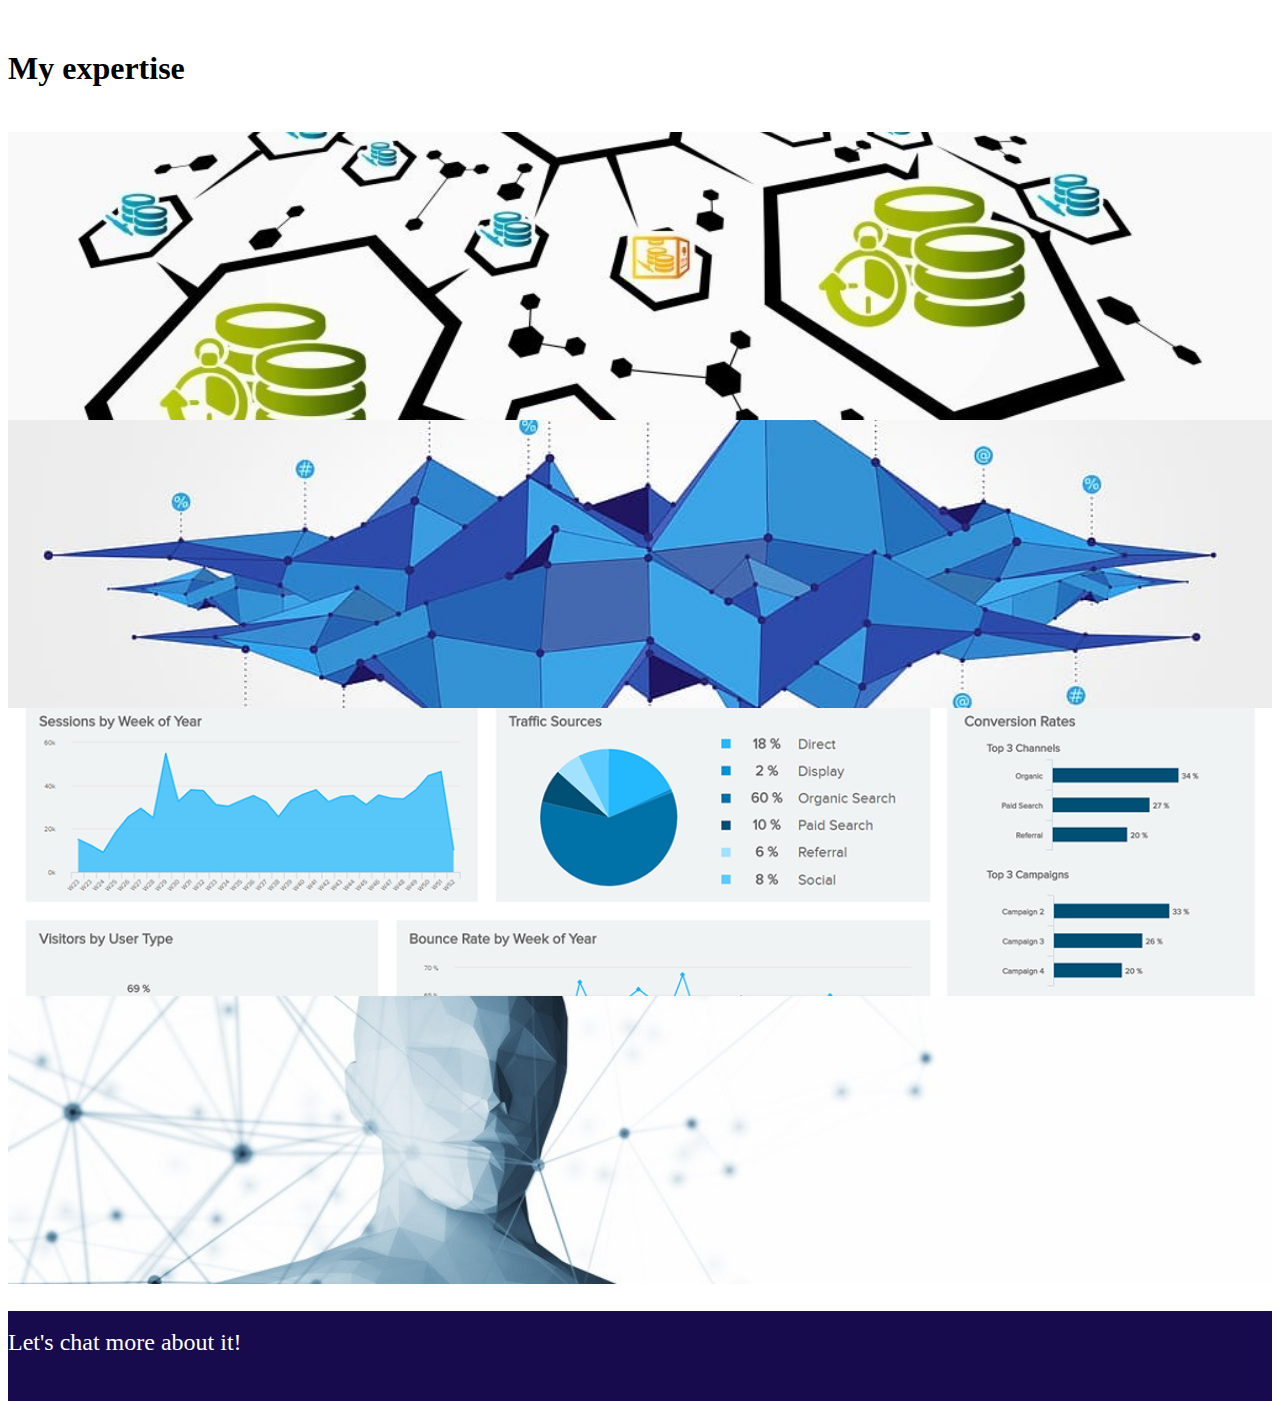
==== commit 039e87bb: "Finished content for expertise" ====
--- a/index.html
+++ b/index.html
@@ -117,17 +117,17 @@
                                 <div class="line-break"></div>
                                 <ul class="exp-list">
                                     <li>
-                                        Gather data from a handful of sources, like APIs, SQL databases, Excel spreadsheets and even scrapping websites
+                                        Formulate the right hypothesis to answer relevant business questions and assist in the decision-making process
                                     </li>
                                     <li>
-                                        Assess the quality of data and clean whenever needed, transforming messy data into actionable information
+                                        Explore large sets of data and identify insights from it
                                     </li>
                                     <li>
-                                        Automate the process to be reproduced whenever needed
+                                        Apply statistical methods to ensure insights are significant and correct
                                     </li>
                                 </ul>
                                 <p class='exp-p'>
-                                    Automate the process of gathering and cleaning data from various sources
+                                    Formulate the right hypothesis, explore large datasets and generate statistically significant insights
                                 </p>
                             </div>
                         </div>
@@ -139,17 +139,17 @@
                                 <div class="line-break"></div>
                                 <ul class="exp-list">
                                     <li>
-                                        Gather data from a handful of sources, like APIs, SQL databases, Excel spreadsheets and even scrapping websites
+                                        Create easy-to-use dashboards with relevant KPIs and automate the process of update
                                     </li>
                                     <li>
-                                        Assess the quality of data and clean whenever needed, transforming messy data into actionable information
+                                        Identify best visualization in each case to comunicate the information more easily to the audience
                                     </li>
                                     <li>
-                                        Automate the process to be reproduced whenever needed
+                                        Build beautiful and insightful presentations, using the "Keep It Simple" principle
                                     </li>
                                 </ul>
                                 <p class='exp-p'>
-                                    Automate the process of gathering and cleaning data from various sources
+                                    Create automatically updated dashboards, and select the best visualizations to share insights
                                 </p>
                             </div>
                         </div>
@@ -157,21 +157,21 @@
                     <div class="col-lg-6 col-sm-6 mb-4">
                         <div class="exp-item" id="ml-exp">
                             <div class="exp-hover">
-                                <h3 class="title-exp">Machine Learning and Predictive Modelling</h3>
+                                <h3 class="title-exp">Machine Learning and <br>Predictive Modelling</h3>
                                 <div class="line-break"></div>
                                 <ul class="exp-list">
                                     <li>
-                                        Gather data from a handful of sources, like APIs, SQL databases, Excel spreadsheets and even scrapping websites
+                                        Identify the type of problem at hand and the most adequate model to solve the problem
                                     </li>
                                     <li>
-                                        Assess the quality of data and clean whenever needed, transforming messy data into actionable information
+                                        Extract the best features and understand statistical significancy of each feature
                                     </li>
                                     <li>
-                                        Automate the process to be reproduced whenever needed
+                                        Communicate the findings in a non-technical way
                                     </li>
                                 </ul>
                                 <p class='exp-p'>
-                                    Automate the process of gathering and cleaning data from various sources
+                                    Use most adequate features and model, and effectively share findings to a general audience
                                 </p>
                             </div>
                         </div>
@@ -179,15 +179,15 @@
                 </div>
             </div>
         </section>
-        <footer>
+        <footer class='footer'>
             <div class='container'>
-                <div class='row d-flex justify-content-center'>
+                <div class='row d-flex justify-content-center lets-chat-footer'>
                     Let's chat more about it!
                 </div>
                 <div class='row'>
-                    <div class='fab fa-github footer-icon'></div>
+                    <div class='fab fa-github footer-icon first-footer-icon'></div>
                     <div class='fab fa-linkedin footer-icon'></div>
-                    <div class='far fa-envelope footer-icon'></div>
+                    <div class='far fa-envelope footer-icon last-footer-icon'></div>
                 </div>
             </div>
         </footer>
--- a/css/styles.css
+++ b/css/styles.css
@@ -3,12 +3,12 @@
     /*overflow: auto;*/
 }
 
- 
+
 ::-webkit-scrollbar {
     width: 0.3vw;  /* Remove scrollbar space */
     background: transparent;  /* Optional: just make scrollbar invisible */
 }
-/* Optional: show position indicator in red */
+/* Optional: show position indicator in grey */
 ::-webkit-scrollbar-thumb {
     background: rgba(0,0,0, 0.6);
 }
@@ -268,5 +268,25 @@
     flex: 0 0 auto !important;
     width: 33.333333333333% !important;
     align-items: center !important;
-    justify-content: center !important;
+    justify-content: space-around !important;
+    font-size: 120%;
+}
+
+.footer {
+    padding: 2vh 0;
+    font-size: 150%;
+    background-color: rgba(17, 4, 73, 0.975);
+    color: white;
+}
+
+.lets-chat-footer {
+    margin-bottom: 3vh;
+}
+
+.first-footer-icon {
+    padding-left: 30% !important;
+}
+
+.last-footer-icon {
+    padding-right: 30% !important;
 }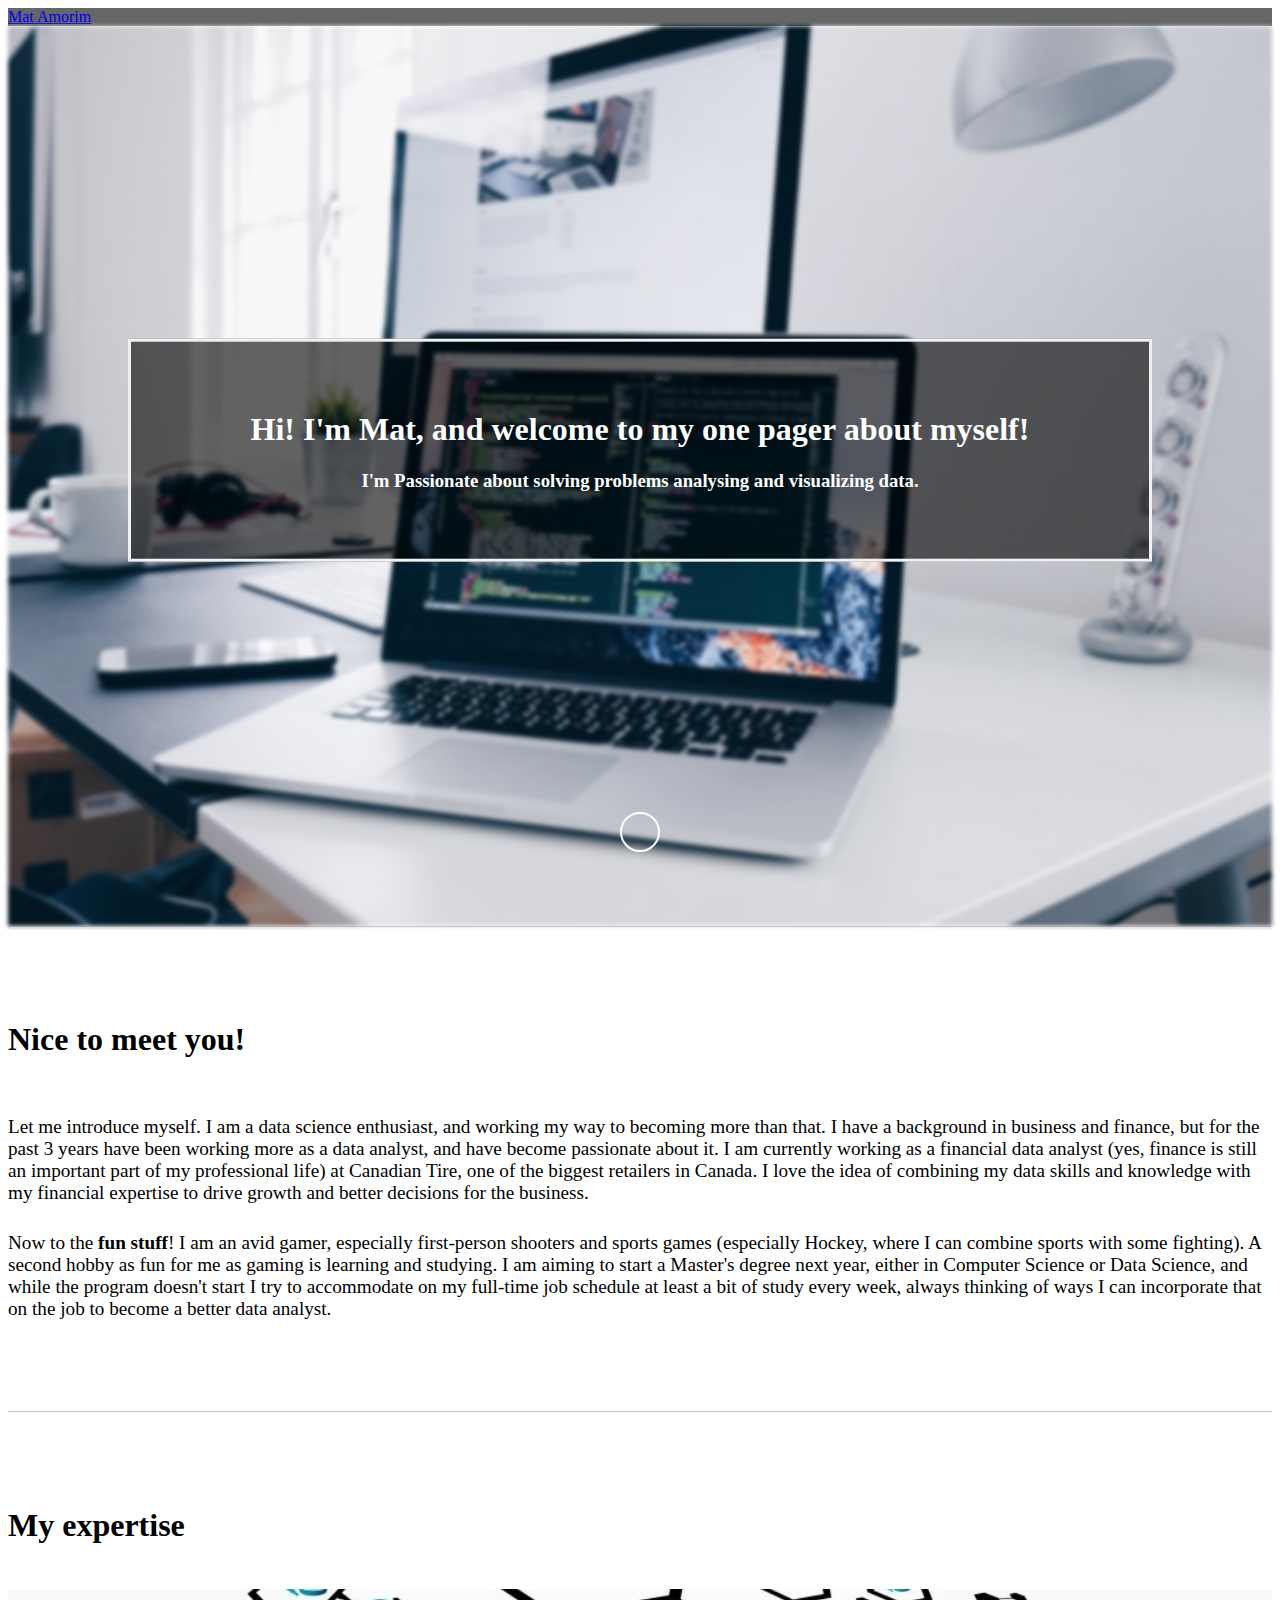
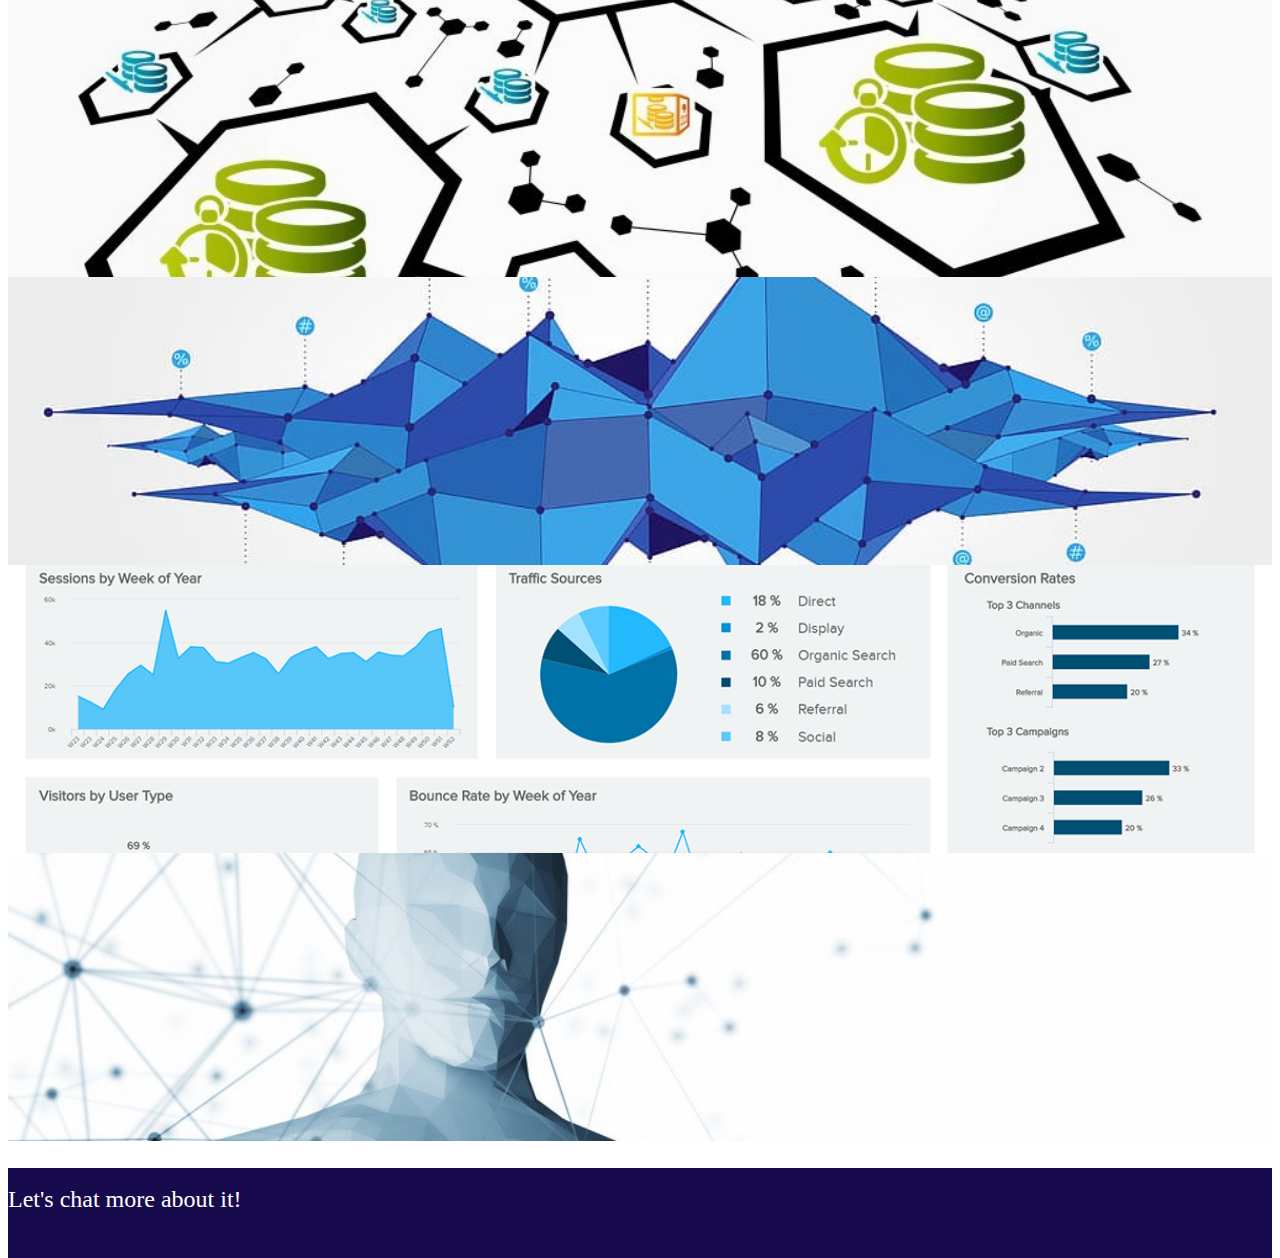
==== commit 5a3c64fd: "Finished One Pager" ====
--- a/index.html
+++ b/index.html
@@ -23,18 +23,6 @@
         <nav class="navbar navbar-expand-lg navbar-dark fixed-top" id="mainNav">
             <div class="container" id="mainNavContainer">
                 <a class="navbar-brand" href="#">Mat Amorim</a>
-                <button class="navbar-toggler" type="button" data-bs-toggle="collapse" data-bs-target="#navbarResponsive" aria-controls="navbarResponsive" aria-expanded="false" aria-label="Toggle navigation">
-                    <i class="fas fa-bars ms-1"></i>
-                </button>
-                <div class="collapse navbar-collapse" id="navbarResponsive">
-                    <ul class="navbar-nav text-uppercase ms-auto py-4 py-lg-0">
-                        <li class="nav-item"><a class="nav-link active" href="#">Home</a></li>
-                        <li class="nav-item"><a class="nav-link" href="about.html">About Me</a></li>
-                        <li class="nav-item"><a class="nav-link" href="portfolio.html">Portfolio</a></li>
-                        <li class="nav-item"><a class="nav-link" href="family.html">Meet the Family</a></li>
-                        <li class="nav-item"><a class="nav-link" href="contact.html">Contact</a></li>
-                    </ul>
-                </div>
             </div>
         </nav>
         <!-- Masthead-->
@@ -42,10 +30,10 @@
             <div class="masthead"></div>
             <div class="masthead-subheading">
                 <h1>
-                    Hi! I'm Mat, and welcome to my website portfolio!
+                    Hi! I'm Mat, and welcome to my one pager about myself!
                 </h1>
                 <h3>
-                    Passionate about solving problems analysing and visualizing data.
+                    I'm Passionate about solving problems analysing and visualizing data.
                 </h3>
             </div>
             <div class="scroll-btn">
@@ -73,7 +61,6 @@
                         and while the program doesn't start I try to accommodate on my full-time job schedule at least a bit of study every week, 
                         always thinking of ways I can incorporate that on the job to become a better data analyst.
                     </p>
-                    <a href="about.html" class="btn btn-outline-dark about-btn" role="button">More about me</a>
                 </div>
             </div>
         </section>
@@ -95,10 +82,10 @@
                                 <div class="line-break"></div>
                                 <ul class="exp-list">
                                     <li>
-                                        Gather data from a handful of sources, like APIs, SQL databases, Excel spreadsheets and even scrapping websites
+                                        Gather data from a handful of sources, like APIs, SQL databases, Excel files and even web scrapping
                                     </li>
                                     <li>
-                                        Assess the quality of data and clean whenever needed, transforming messy data into actionable information
+                                        Assess the quality of data and clean whenever needed, transforming messy data into actionable insights
                                     </li>
                                     <li>
                                         Automate the process to be reproduced whenever needed
@@ -139,17 +126,17 @@
                                 <div class="line-break"></div>
                                 <ul class="exp-list">
                                     <li>
-                                        Create easy-to-use dashboards with relevant KPIs and automate the process of update
+                                        Create easy-to-use, automatically updated, relevant dashboards
                                     </li>
                                     <li>
-                                        Identify best visualization in each case to comunicate the information more easily to the audience
+                                        Identify the best visualizations to better comunicate with the audience
                                     </li>
                                     <li>
-                                        Build beautiful and insightful presentations, using the "Keep It Simple" principle
+                                        Build beautiful, "Keep It Simple", and insightful presentations
                                     </li>
                                 </ul>
                                 <p class='exp-p'>
-                                    Create automatically updated dashboards, and select the best visualizations to share insights
+                                    Create automatically updated dashboards, using the best visualizations
                                 </p>
                             </div>
                         </div>
@@ -164,14 +151,14 @@
                                         Identify the type of problem at hand and the most adequate model to solve the problem
                                     </li>
                                     <li>
-                                        Extract the best features and understand statistical significancy of each feature
+                                        Extract the best features and understand their statistical significancy
                                     </li>
                                     <li>
                                         Communicate the findings in a non-technical way
                                     </li>
                                 </ul>
                                 <p class='exp-p'>
-                                    Use most adequate features and model, and effectively share findings to a general audience
+                                    Use the most adequate features and models, and effectively share findings
                                 </p>
                             </div>
                         </div>
@@ -185,9 +172,9 @@
                     Let's chat more about it!
                 </div>
                 <div class='row'>
-                    <div class='fab fa-github footer-icon first-footer-icon'></div>
-                    <div class='fab fa-linkedin footer-icon'></div>
-                    <div class='far fa-envelope footer-icon last-footer-icon'></div>
+                    <a class='fab fa-github first-footer-icon' href='https://www.github.com/amorim-matheus'></a>
+                    <a class='fab fa-linkedin middle-footer-icon' href='https://www.linkedin.com/in/matheusra'></a>
+                    <a class='far fa-envelope footer-icon last-footer-icon' href="mailto:amorim.matheus@hotmail.com"></a>
                 </div>
             </div>
         </footer>
--- a/css/styles.css
+++ b/css/styles.css
@@ -198,6 +198,45 @@
     margin: 0 2vw;
 }
 
+@media (max-width: 574px) {
+    .middle-footer-icon, .first-footer-icon, .last-footer-icon {
+        text-align: center;
+        display: flex !important;
+        flex-wrap: wrap !important;
+        flex: 0 0 auto !important;
+        align-items: center !important;
+        justify-content: space-around !important;
+        font-size: 120%;
+        text-decoration: none;
+        color: white !important;
+    }
+    
+    .first-footer-icon {
+        width: 40% !important;
+        padding-left: 35% !important;
+    }
+    
+    .middle-footer-icon {
+        width: 20% !important;
+    }
+    
+    .last-footer-icon {
+        width: 40% !important;
+        padding-right: 35% !important;
+    }
+    
+    .footer {
+        padding: 2vh 0;
+        font-size: 120%;
+        background-color: rgba(17, 4, 73, 0.975);
+        color: white !important;
+    }
+    
+    .lets-chat-footer {
+        margin-bottom: 2vh;
+    }
+}
+
 @media (max-width: 768px) {
     .exp-item {
         height:9rem;
@@ -209,7 +248,47 @@
         display: block;
         text-align: center;
     }
-}
+
+    .middle-footer-icon, .first-footer-icon, .last-footer-icon {
+        text-align: center;
+        display: flex !important;
+        flex-wrap: wrap !important;
+        flex: 0 0 auto !important;
+        align-items: center !important;
+        justify-content: space-around !important;
+        font-size: 120%;
+        text-decoration: none;
+        color: white !important;
+    }
+    
+    .first-footer-icon {
+        width: 45% !important;
+        padding-left: 40% !important;
+    }
+    
+    .middle-footer-icon {
+        width: 10% !important;
+    }
+    
+    .last-footer-icon {
+        width: 45% !important;
+        padding-right: 40% !important;
+    }
+    
+    .footer {
+        padding: 2vh 0;
+        font-size: 120%;
+        background-color: rgba(17, 4, 73, 0.975);
+        color: white !important;
+    }
+    
+    .lets-chat-footer {
+        margin-bottom: 2vh;
+    }
+   
+}
+
+
 
 @media (min-width: 769px) {
     .exp-p {
@@ -218,6 +297,43 @@
     .exp-list {
         display: block;
     }
+
+    .middle-footer-icon, .first-footer-icon, .last-footer-icon {
+        text-align: center;
+        display: flex !important;
+        flex-wrap: wrap !important;
+        flex: 0 0 auto !important;
+        align-items: center !important;
+        justify-content: space-around !important;
+        font-size: 120%;
+        text-decoration: none;
+        color: white !important;
+    }
+    
+    .first-footer-icon {
+        width: 45% !important;
+        padding-left: 40% !important;
+    }
+    
+    .middle-footer-icon {
+        width: 10% !important;
+    }
+    
+    .last-footer-icon {
+        width: 45% !important;
+        padding-right: 40% !important;
+    }
+    
+    .footer {
+        padding: 2vh 0;
+        font-size: 150%;
+        background-color: rgba(17, 4, 73, 0.975);
+        color: white !important;
+    }
+    
+    .lets-chat-footer {
+        margin-bottom: 3vh;
+    }
 }
 
 #data-mgmt-exp {
@@ -261,32 +377,5 @@
     text-align: center;
 }
 
-.footer-icon {
-    text-align: center;
-    display: flex !important;
-    flex-wrap: wrap !important;
-    flex: 0 0 auto !important;
-    width: 33.333333333333% !important;
-    align-items: center !important;
-    justify-content: space-around !important;
-    font-size: 120%;
-}
-
-.footer {
-    padding: 2vh 0;
-    font-size: 150%;
-    background-color: rgba(17, 4, 73, 0.975);
-    color: white;
-}
-
-.lets-chat-footer {
-    margin-bottom: 3vh;
-}
-
-.first-footer-icon {
-    padding-left: 30% !important;
-}
-
-.last-footer-icon {
-    padding-right: 30% !important;
-}+
+
